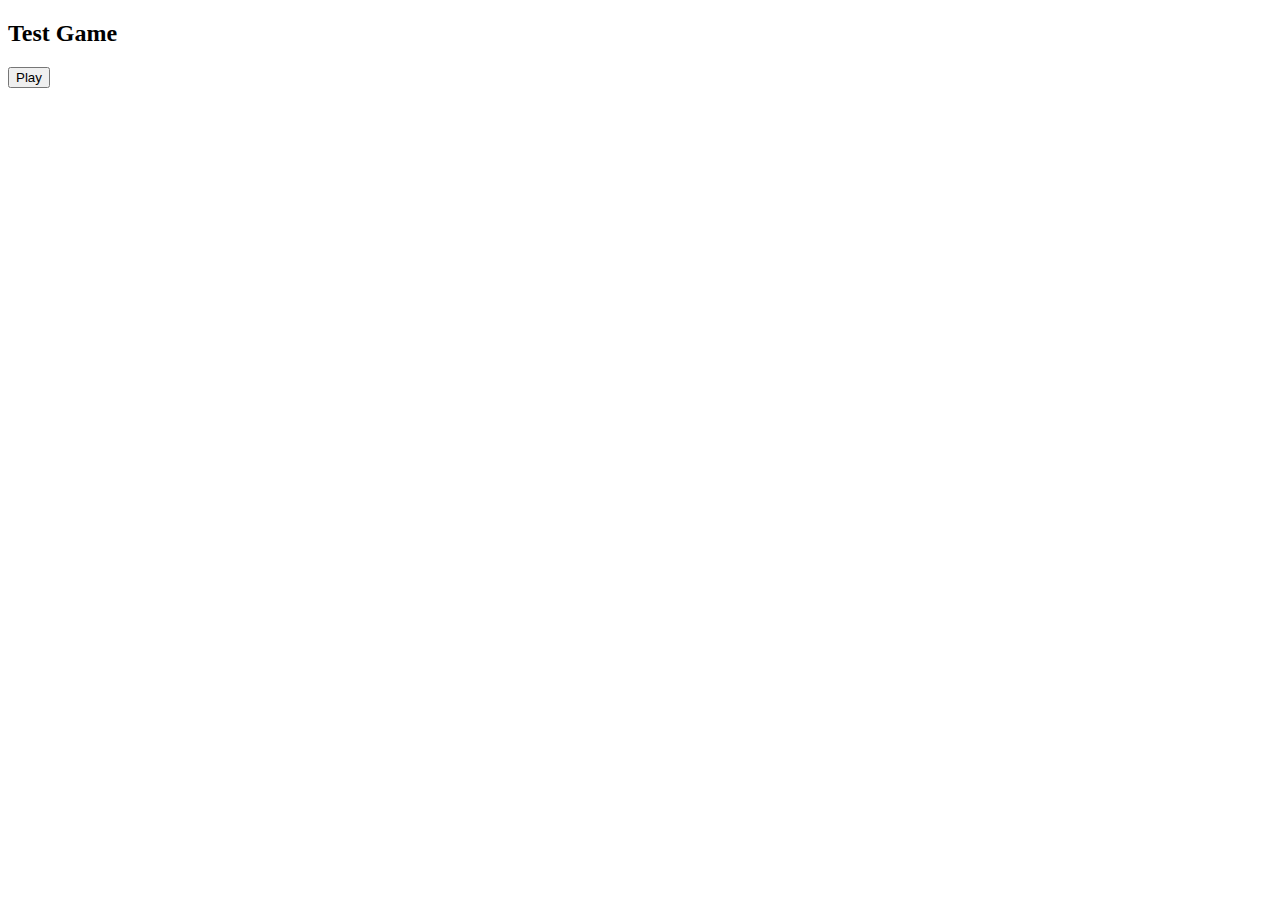
==== public/index.html @ 671bc63f "Basic Tower Setup" ====
<!DOCTYPE html>
<html lang="en">
<head>
  <meta charset="UTF-8">
  <meta name="viewport" content="width=device-width, initial-scale=1.0">
  <title>WebGL</title>
  <link rel="stylesheet" href="index.css">
</head>
<body>
  <!-- Menu to welcome user -->
  <div id="menu">
    <h2>Test Game</h2>
    <button class="play" onclick="play()">Play</button>
  </div>
  
  <!-- Canvas to draw on -->
  <canvas id="canvas"></canvas>
  

<!-- vertex shader  #1 -->
<script id="vertex-shader-3d" type="x-shader/x-vertex">
  attribute vec4 a_position;
  attribute vec4 a_color;
  attribute vec3 a_normal;
  
  varying vec4 v_color;
  varying vec3 v_normal;
  varying vec3 v_surfaceToLight;
  
  // applies transformations to vertices in world coordinates
  uniform mat4 u_world;
  // used for normal calculation
  uniform mat4 u_worldMatrixInverseTranspose;
  // model view projection (MVP) matrix that we 
  // use to project vertices from world coordinates to camera coordinates
  uniform mat4 u_viewMatrix;
  // the position of the light in our world
  uniform vec3 u_lightWorldPosition;
  
  void main() {
    // Multiply the position by the matrix.
    gl_Position = u_viewMatrix * u_world * a_position;
  
    // Pass the color to the fragment shader.
    v_color = a_color;
    // orient the normals and pass to the fragment shader
    v_normal = mat3(u_worldMatrixInverseTranspose) * a_normal;

    // compute the world position of the surface
    vec3 surfaceWorldPosition = (u_world * a_position).xyz;

    // compute the vector of the surface to the light
    // and pass it to the fragment shader
    v_surfaceToLight = u_lightWorldPosition - surfaceWorldPosition;  
  }
  </script>



<!-- fragment shader -->
<script id="fragment-shader-3d" type="x-shader/x-fragment">
  precision mediump float;

  varying vec4 v_color;
  varying vec3 v_normal;
  varying vec3 v_surfaceToLight;

  // ambient light
  // first three arguments is RGB color
  // last argument is intensity of light
  uniform vec4 u_ambientLight;
  // directional light
  uniform vec3 u_reverseLightDirection;
  
  void main() {
    // Normalize the normal vector to make it a unit vector
    vec3 normal = normalize(v_normal);

    // Normalize the surface to light direction vector
    vec3 surfaceToLightDirection = normalize(v_surfaceToLight);
    
    // Calculate the diffuse light component
    float diffuseLight = max(dot(normal, surfaceToLightDirection), 0.0);

    float directionalLight = dot(normal, u_reverseLightDirection);

    // Calculate the final color by mixing the diffuse and ambient light components
    vec3 diffuseColor = v_color.rgb * diffuseLight;
    vec3 ambientColor = v_color.rgb * u_ambientLight.a; // Multiply by intensity

    // Add the ambient color to the diffuse color
    vec3 finalColor = diffuseColor * 0.6 + ambientColor + directionalLight * 0.3;

    // Ensure the final color does not exceed 1.0 in any component
    finalColor = clamp(finalColor, 0.0, 1.0);

    // Set the final fragment color
    gl_FragColor = vec4(finalColor, v_color.a);
  }
</script>
  

  <script src="https://webglfundamentals.org/webgl/resources/webgl-utils.js"></script>
  <script src="https://webglfundamentals.org/webgl/resources/webgl-lessons-ui.js"></script>
  <script src="library.js"></script>
  <script src="geometric_objects.js"></script>
  <script src="scene.js"></script>
  <script src="game.js"></script>
  <script src="index.js"></script>
</body>
</html>
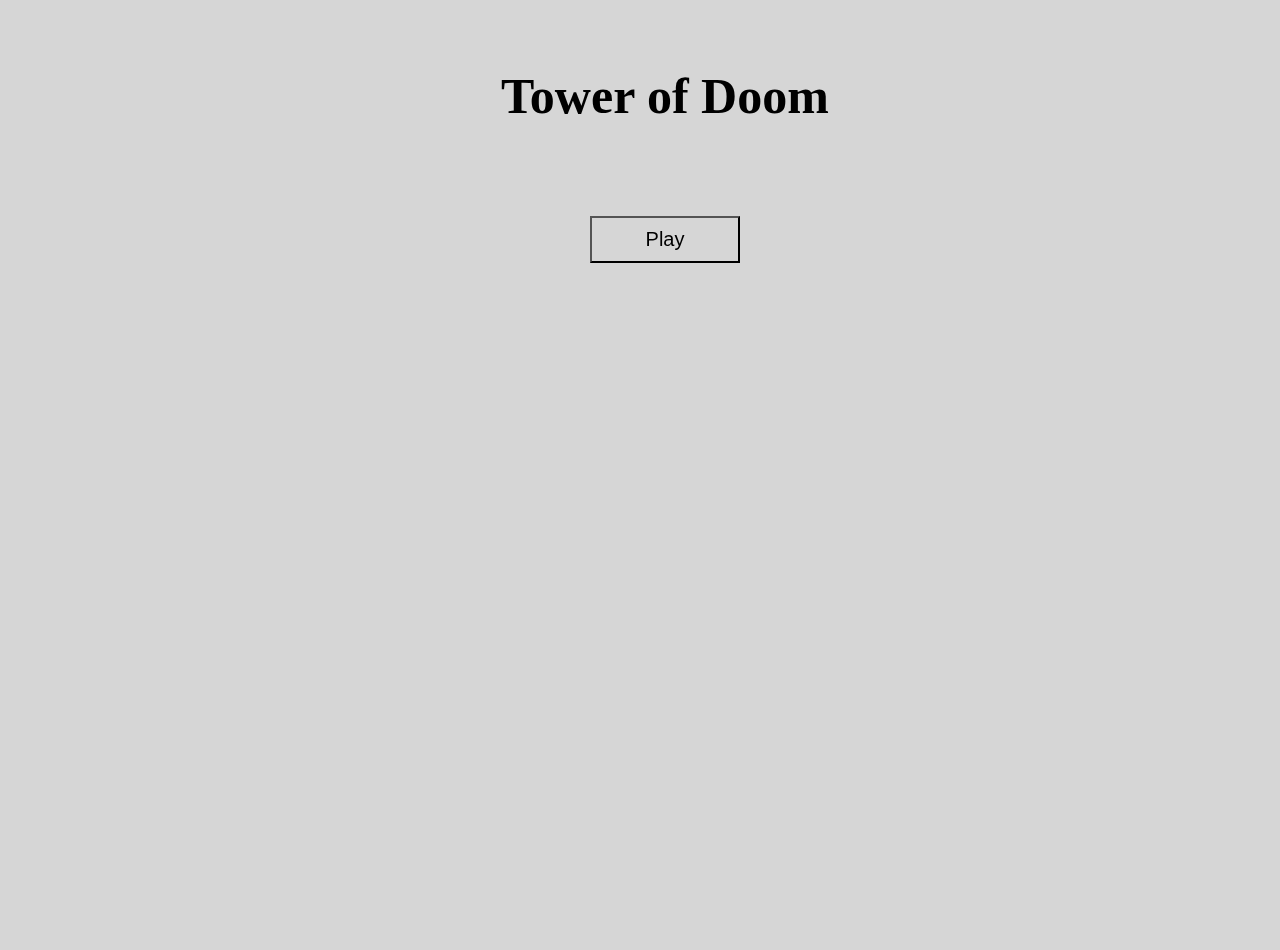
==== commit eaca1a25: "Tower of Doom 1.0" ====
--- a/public/index.html
+++ b/public/index.html
@@ -9,23 +9,40 @@
 <body>
   <!-- Menu to welcome user -->
   <div id="menu">
-    <h2>Test Game</h2>
+    <h2>Tower of Doom</h2>
     <button class="play" onclick="play()">Play</button>
   </div>
   
   <!-- Canvas to draw on -->
   <canvas id="canvas"></canvas>
   
+  <!-- Additional UI for the game -->
+  <div id="game-UI">
+    <div class="countdown">
+      <h1 style="display: none">Start!</h1>
+    </div>
+
+    <div class="game-time">
+      <h1></h1>
+    </div>
+
+    <div class="end-screen" style="display: none">
+      <h1>You scored </h1>
+      <button onclick="play()">Play Again</button>
+    </div>
+  </div>
 
 <!-- vertex shader  #1 -->
 <script id="vertex-shader-3d" type="x-shader/x-vertex">
   attribute vec4 a_position;
   attribute vec4 a_color;
   attribute vec3 a_normal;
+  attribute vec2 a_texcoord;
   
   varying vec4 v_color;
   varying vec3 v_normal;
   varying vec3 v_surfaceToLight;
+  varying vec2 v_texcoord;
   
   // applies transformations to vertices in world coordinates
   uniform mat4 u_world;
@@ -51,11 +68,69 @@
 
     // compute the vector of the surface to the light
     // and pass it to the fragment shader
-    v_surfaceToLight = u_lightWorldPosition - surfaceWorldPosition;  
+    v_surfaceToLight = u_lightWorldPosition - surfaceWorldPosition; 
+    
+    // Pass the texcoord to the fragment shader.
+    v_texcoord = a_texcoord;
   }
   </script>
 
+<!-- vertex shader #2: for spiral staircase -->
+<script id="spiral-vertex-shader" type="x-shader/x-vertex">
+  attribute vec4 a_position;
+  attribute vec4 a_color;
+  attribute vec3 a_normal;
+  attribute vec2 a_texcoord;
+  
+  varying vec4 v_color;
+  varying vec3 v_normal;
+  varying vec3 v_surfaceToLight;
+  varying vec2 v_texcoord;
+  
+  // applies transformations to vertices in world coordinates
+  uniform mat4 u_world;
+  // used for normal calculation
+  uniform mat4 u_worldMatrixInverseTranspose;
+  // model view projection (MVP) matrix that we 
+  // use to project vertices from world coordinates to camera coordinates
+  uniform mat4 u_viewMatrix;
+  // the position of the light in our world
+  uniform vec3 u_lightWorldPosition;
 
+  void main() {
+    // transform object in world space
+    gl_Position = u_world * a_position;
+    
+    // project object onto parametric curve
+    float x = gl_Position.x;
+    float y = gl_Position.y;
+    float z = gl_Position.z;
+    float radius = x;
+    float theta = 3.14159265359 * z / 180.0;
+    float newX = cos(theta) * radius;
+    float newZ = sin(theta) * radius;
+    float newY = y - theta * 100.0;
+    gl_Position = vec4(newX, newY, newZ, 1.0);
+
+    // convert vertex into camera coordinates
+    gl_Position = u_viewMatrix * gl_Position;
+
+    // Pass the color to the fragment shader.
+    v_color = a_color;
+    // orient the normals and pass to the fragment shader
+    v_normal = mat3(u_worldMatrixInverseTranspose) * a_normal;
+
+    // compute the world position of the surface
+    vec3 surfaceWorldPosition = (u_world * a_position).xyz;
+
+    // compute the vector of the surface to the light
+    // and pass it to the fragment shader
+    v_surfaceToLight = u_lightWorldPosition - surfaceWorldPosition;
+    
+    // Pass the texcoord to the fragment shader.
+    v_texcoord = a_texcoord;
+  }
+</script>
 
 <!-- fragment shader -->
 <script id="fragment-shader-3d" type="x-shader/x-fragment">
@@ -64,6 +139,7 @@
   varying vec4 v_color;
   varying vec3 v_normal;
   varying vec3 v_surfaceToLight;
+  varying vec2 v_texcoord;
 
   // ambient light
   // first three arguments is RGB color
@@ -71,8 +147,19 @@
   uniform vec4 u_ambientLight;
   // directional light
   uniform vec3 u_reverseLightDirection;
+
+  // the texture
+  uniform sampler2D u_texture;
+  uniform bool u_useTexture;
   
   void main() {
+    vec4 color;
+    if (u_useTexture) {
+      color = texture2D(u_texture, v_texcoord);
+    } else {
+      color = v_color;
+    }
+
     // Normalize the normal vector to make it a unit vector
     vec3 normal = normalize(v_normal);
 
@@ -85,8 +172,8 @@
     float directionalLight = dot(normal, u_reverseLightDirection);
 
     // Calculate the final color by mixing the diffuse and ambient light components
-    vec3 diffuseColor = v_color.rgb * diffuseLight;
-    vec3 ambientColor = v_color.rgb * u_ambientLight.a; // Multiply by intensity
+    vec3 diffuseColor = color.rgb * diffuseLight;
+    vec3 ambientColor = color.rgb * u_ambientLight.a; // Multiply by intensity
 
     // Add the ambient color to the diffuse color
     vec3 finalColor = diffuseColor * 0.6 + ambientColor + directionalLight * 0.3;
@@ -95,7 +182,7 @@
     finalColor = clamp(finalColor, 0.0, 1.0);
 
     // Set the final fragment color
-    gl_FragColor = vec4(finalColor, v_color.a);
+    gl_FragColor = vec4(finalColor, color.a);
   }
 </script>
   
--- a/public/index.css
+++ b/public/index.css
@@ -0,0 +1,77 @@
+
+
+#menu {
+  background-color: rgba(200, 200, 200, 0.75);
+  padding: 25px;
+  text-align: center;
+  height: 100vh;
+  width: 100vw;
+  position: absolute;
+}
+#menu h2 {
+  font-size: 50px;
+}
+button {
+  font-size: 20px;
+  padding: 10px;
+  color: black;
+  background-color: rgba(0, 0, 0, 0);
+  width: 150px;
+  margin-top: 50px;
+  transition: width 0.2s ease-in-out;
+}
+button:hover {
+  cursor: hover;
+  width: 200px;
+  transition: width 0.2s ease-in-out;
+}
+
+.end-screen {
+  background-color: rgba(200, 200, 200, 0.75);
+  padding: 25px;
+  text-align: center;
+  height: 100vh;
+  width: 100vw;
+  position: absolute;
+  top: 0px;
+}
+.end-screen h1 {
+  font-size: 50px;
+}
+
+body {
+  margin: 0;
+}
+canvas {
+  width: 100vw;
+  height: 100vh;
+  display: block;
+}
+
+
+.countdown {
+  position: absolute;
+  left: 3vw;
+  width: 100%;
+  top: 250px;
+}
+.countdown h1 {
+  text-align: center;
+  color: rgb(116, 0, 0);
+  font-size: 150px;
+  margin: 0px;
+  padding: 0px;
+  text-shadow: 5px 5px 10px rgba(0, 0, 0, 1);
+}
+
+.game-time {
+  font-size: 20px;
+  position: absolute;
+  left: 5px;
+  top: 5px;
+  margin: 0px;
+  padding: 0px;
+}
+.game-time h1 {
+  margin: 0px;
+}